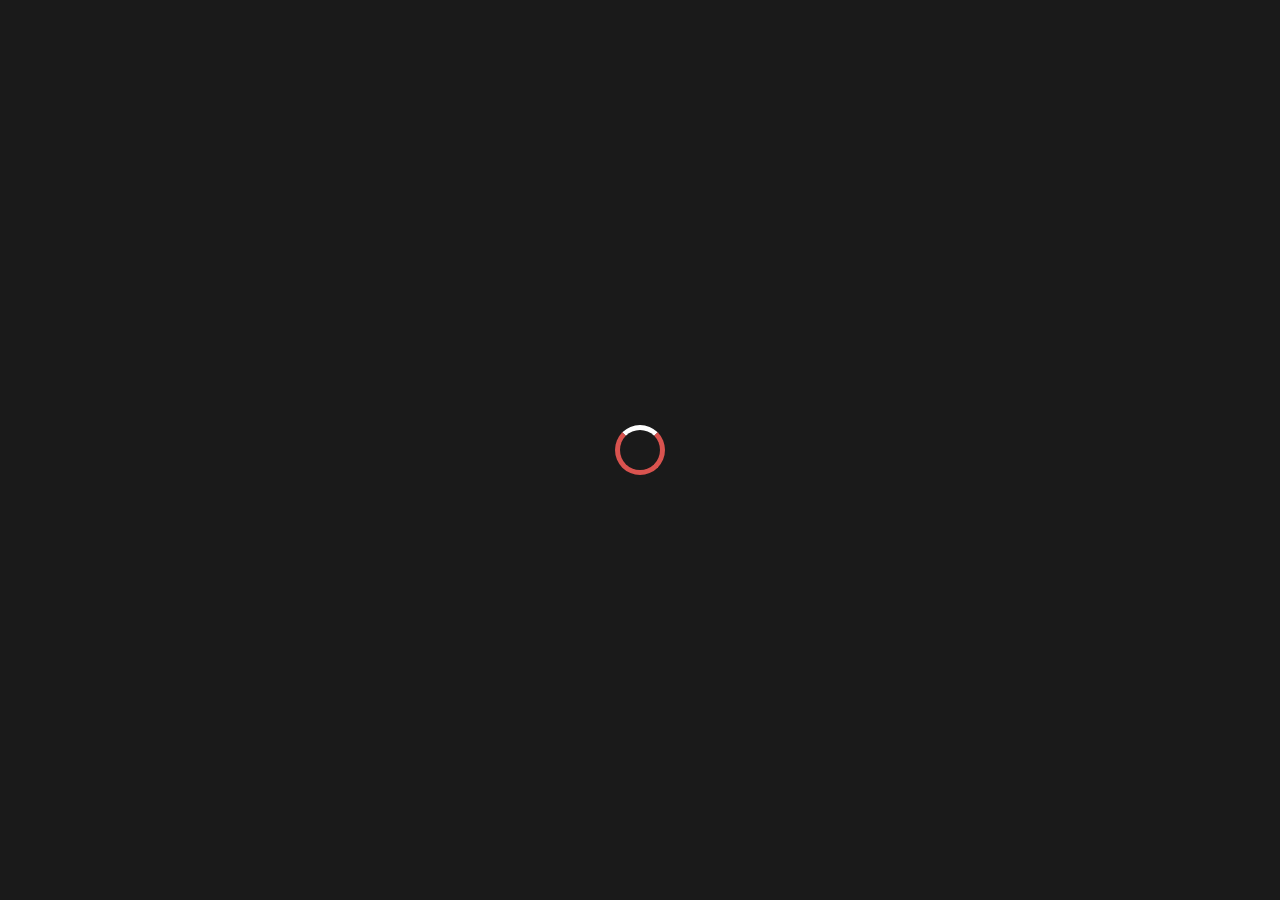
==== index.html @ 14709e7b "Industrial Warriors 1.5" ====
<!DOCTYPE html>
<html lang="pt-br">
<head>
    <meta charset="UTF-8">
    <meta name="viewport" content="width=device-width, initial-scale=1.0">
    <title>Industrial Warriors</title>
    <link rel="stylesheet" href="style.css">
    <link href="https://fonts.googleapis.com/css2?family=Roboto:wght@400;700&family=Bebas+Neue&display=swap" rel="stylesheet">
</head>
<body class="light-mode">
    <div id="loader" class="loader"></div>
    <div class="menu-lateral">
        <h1>IW</h1>
        <nav>
            <ul>
                <li><a href="sobre.html" class="botao-interativo">Sobre o Jogo</a></li>
                <li><a href="como-foi-feito.html" class="botao-interativo">Como Foi Feito</a></li>
                <li><a href="localizacao.html" class="botao-interativo">Localização</a></li>
                <li><a href="https://www.roblox.com/games/94400378201710/Industrial-Warriors" target="_blank" class="botao-jogar">Jogue Agora</a></li>
            </ul>
        </nav>
    </div>

    <main>
        <section class="intro">
            <h2>Bem-vindo ao Industrial Warriors</h2>
            <p>Prepare-se para intensas batalhas e estratégias desafiadoras no mundo de guerra imersivo que criamos!</p>
            <img src="imageteste.jpg" alt="Imagem do Inudstrial Warriors" class="imagem-principal">
        </section>
    </main>

    <footer>
        <p>&copy; 2024 IW - Jogo de Guerra no Roblox. Todos os direitos reservados.</p>
        <div class="toggle-container" onclick="toggleMode()">
            <div class="toggle-circle">
                <span class="sun-icon">☀️</span>
                <span class="moon-icon" style="display: none;">🌙</span>
            </div>
        </div>
    </footer>

    <script src="script.js"></script>
</body>
</html>
---- style.css ----
/* Reset */
* {
    margin: 0;
    padding: 0;
    box-sizing: border-box;
}
body {
    font-family: 'Roboto', sans-serif;
    color: #e0e0e0;
    background-color: #1a1a1a;
}

/* Menu Lateral */
.menu-lateral {
    width: 220px;
    position: fixed;
    top: 0;
    left: 0;
    height: 100%;
    background-color: rgba(43, 43, 43, 0.9); /* Fundo transparente */
    display: flex;
    flex-direction: column;
    align-items: center;
    padding-top: 30px;
    border-right: 3px solid #ff4c4c;
}
.menu-lateral h1 {
    font-family: 'Bebas Neue', sans-serif;
    color: #ff4c4c;
    margin-bottom: 20px;
    font-size: 2.5em;
    text-shadow: 2px 2px #000;
}
.menu-lateral nav ul {
    list-style: none;
    width: 100%;
    text-align: center;
}
.botao-interativo {
    display: block;
    color: #e0e0e0;
    text-decoration: none;
    padding: 15px 0;
    margin: 10px 0;
    border: 2px solid transparent;
    transition: background 0.3s, border-color 0.3s;
}
.botao-interativo:hover {
    background-color: #ff4c4c;
    border-color: #e0e0e0;
}

/* Botão de Jogar - Destaque */
.botao-jogar {
    display: block;
    background-color: #ff4c4c;
    color: #1a1a1a;
    text-decoration: none;
    font-weight: bold;
    padding: 15px 0;
    margin: 20px 0;
    border-radius: 8px;
    border: 2px solid #ff4c4c;
    transition: background 0.3s, color 0.3s, border-color 0.3s;
}
.botao-jogar:hover {
    background-color: #e0e0e0;
    color: #1a1a1a;
    border-color: #e0e0e0;
}

/* Estilo Principal */
main {
    margin-left: 220px;
    padding: 40px;
}
.intro {
    text-align: center;
}
.intro h2 {
    font-size: 2em;
    color: #ff4c4c;
    margin-bottom: 20px;
}
.intro p {
    font-size: 1.2em;
    line-height: 1.5;
    margin-bottom: 20px;
}
.imagem-principal {
    max-width: 90%;
    border-radius: 8px;
    transition: transform 0.3s ease;
}
.imagem-principal:hover {
    transform: scale(1.05);
}

/* Rodapé */
footer {
    background-color: rgba(43, 43, 43, 0.9); /* Fundo transparente */
    color: #a0a0a0;
    text-align: center;
    padding: 15px;
    border-top: 3px solid #ff4c4c;
}

/* Compatibilidade para Dispositivos Móveis */
@media (max-width: 768px) {
    .menu-lateral {
        width: 100%;
        height: auto;
        position: relative;
        padding: 20px;
        border-right: none;
        border-bottom: 3px solid #ff4c4c;
    }
    main {
        margin: 0;
        padding: 20px;
    }
    .botao-interativo,
    .botao-jogar {
        width: 100%;
    }
}
/* Efeito de clique */
.clicked {
    transform: scale(0.95);
    transition: transform 0.1s ease;
}

/* Reset básico */
* {
    margin: 0;
    padding: 0;
    box-sizing: border-box;
}

body {
    font-family: 'Roboto', sans-serif;
    background-color: #1a1a1a;
    color: #ffffff;
    display: flex;
    justify-content: center;
    align-items: center;
    min-height: 100vh;
    overflow-x: hidden;
    transition: background-color 0.5s, color 0.5s;
}

/* Loader */
.loader {
    position: fixed;
    top: 0; left: 0;
    width: 100%; height: 100%;
    background-color: #1a1a1a;
    z-index: 10;
    display: flex;
    justify-content: center;
    align-items: center;
}

.loader::after {
    content: "";
    width: 40px;
    height: 40px;
    border: 5px solid #d9534f;
    border-top: 5px solid #ffffff;
    border-radius: 50%;
    animation: spin 1s linear infinite;
}

@keyframes spin {
    0% { transform: rotate(0deg); }
    100% { transform: rotate(360deg); }
}

/* Modo Escuro */
.dark-mode {
    background-color: #121212;
    color: #e0e0e0;
}

.toggle-theme {
    background-color: #282828;
    color: #ffffff;
    border: none;
    padding: 10px;
    margin: 10px;
    border-radius: 5px;
    cursor: pointer;
}

/* Menu lateral com Parallax */
.menu-lateral {
    position: fixed;
    left: 0;
    top: 0;
    width: 200px;
    height: 100%;
    background-color: rgba(40, 40, 40, 0.95); /* Fundo levemente transparente */
    display: flex;
    flex-direction: column;
    align-items: center;
    padding-top: 20px;
    box-shadow: 2px 0 8px rgba(0, 0, 0, 0.5);
    transition: background 0.3s;
}

.menu-lateral h1 {
    font-family: 'Bebas Neue', sans-serif;
    font-size: 2.5em;
    color: #d9534f;
    margin-bottom: 30px;
    transition: transform 0.3s, color 0.3s;
}

.menu-lateral h1:hover {
    transform: scale(1.05);
    color: #ff6b6b;
}

.menu-lateral nav ul {
    list-style-type: none;
}

.menu-lateral nav ul li {
    margin-bottom: 20px;
}

.botao-interativo, .botao-jogar {
    text-decoration: none;
    color: #ffffff;
    font-size: 1.2em;
    padding: 10px 20px;
    border: 2px solid transparent;
    border-radius: 5px;
    transition: all 0.3s ease;
    background: rgba(40, 40, 40, 0.7);
}

.botao-interativo:hover, .botao-jogar:hover {
    border-color: #d9534f;
    background-color: rgba(217, 83, 79, 0.2);
    transform: scale(1.05);
}

.botao-interativo:active, .botao-jogar:active {
    transform: scale(0.95); /* Efeito de "pressionado" */
}

.botao-jogar {
    color: #ffffff;
    background-color: #d9534f;
    padding: 12px 24px;
    font-weight: bold;
    box-shadow: 0px 4px 6px rgba(0, 0, 0, 0.2);
}

.botao-jogar:hover {
    background-color: #c9302c;
}

/* Fade-in */
.fade-in {
    opacity: 0;
    animation: fadeIn 1s ease-in forwards;
}

@keyframes fadeIn {
    from { opacity: 0; }
    to { opacity: 1; }
}

@keyframes fadeOut {
    from { opacity: 1; }
    to { opacity: 0; }
}

/* Conteúdo principal */
main {
    margin-left: 220px;
    padding: 20px;
}

.intro {
    max-width: 800px;
    text-align: center;
    margin: 0 auto;
    padding: 20px;
    background-color: rgba(255, 255, 255, 0.1);
    border-radius: 10px;
    box-shadow: 0 4px 8px rgba(0, 0, 0, 0.3);
    transition: background-color 0.3s;
}

.intro:hover {
    background-color: rgba(255, 255, 255, 0.15);
}

.intro h2 {
    font-size: 2.5em;
    margin-bottom: 10px;
    color: #d9534f;
}

.intro p {
    font-size: 1.2em;
    margin-bottom: 20px;
}

.imagem-principal {
    width: 100%;
    max-width: 600px;
    border-radius: 10px;
    box-shadow: 0 4px 8px rgba(0, 0, 0, 0.2);
}
/* Estilo para o corpo */
body {
    display: flex;
    flex-direction: column;
    justify-content: space-between;
    height: 100vh;
    margin: 0;
    font-family: Arial, sans-serif;
    transition: background-color 0.5s, color 0.5s;
}

/* Modo Claro */
body.light-mode {
    background-color: #f0f0f0;
    color: #333;
}

/* Modo Escuro */
body.dark-mode {
    background-color: #333;
    color: #f0f0f0;
}

/* Contêiner do botão */
.toggle-container {
    width: 80px;
    height: 40px;
    background-color: #f0f0f0;
    border-radius: 20px;
    display: flex;
    align-items: center;
    padding: 5px;
    cursor: pointer;
    position: relative;
    transition: background-color 0.5s;
}

/* Estilos do modo escuro */
body.dark-mode .toggle-container {
    background-color: #333;
}

/* Botão do modo claro */
.toggle-circle {
    width: 30px;
    height: 30px;
    background-color: #fff;
    border-radius: 50%;
    display: flex;
    align-items: center;
    justify-content: center;
    transition: transform 0.5s, background-color 0.5s;
}

/* Ícones */
.sun-icon, .moon-icon {
    font-size: 18px;
    color: inherit; /* Usar a cor padrão do modo */
    pointer-events: none; /* Prevenir interações no ícone */
}

/* Exibir o ícone do sol no modo claro */
body.light-mode .sun-icon {
    display: block;
    color: #FFA500; /* Cor laranja para o sol */
}

/* Exibir o ícone da lua no modo escuro */
body.dark-mode .moon-icon {
    display: block;
    color: #FFD700; /* Cor amarela para a lua */
}

/* Posicionamento do círculo para modos */
.light-mode .toggle-circle {
    transform: translateX(0);
}

.dark-mode .toggle-circle {
    transform: translateX(40px);
}

/* Estilos para o footer */
footer {
    display: flex;
    justify-content: center;
    align-items: center;
    padding: 20px;
    background-color: #222;
}

footer .toggle-container {
    margin-top: 10px;
}
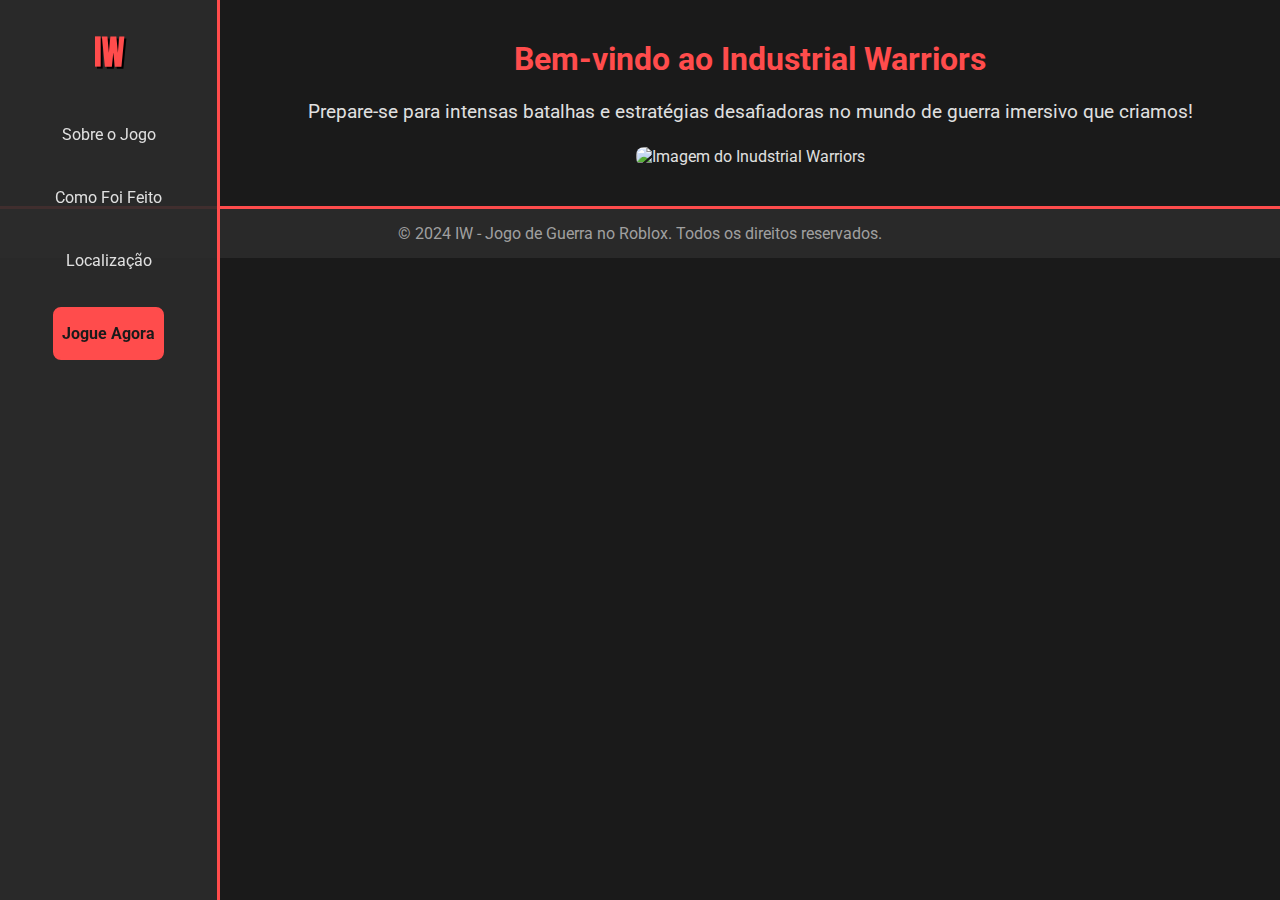
==== commit 9b619333: "Industrial Warriors 1.7" ====
--- a/index.html
+++ b/index.html
@@ -7,8 +7,7 @@
     <link rel="stylesheet" href="style.css">
     <link href="https://fonts.googleapis.com/css2?family=Roboto:wght@400;700&family=Bebas+Neue&display=swap" rel="stylesheet">
 </head>
-<body class="light-mode">
-    <div id="loader" class="loader"></div>
+<body>
     <div class="menu-lateral">
         <h1>IW</h1>
         <nav>
@@ -25,18 +24,12 @@
         <section class="intro">
             <h2>Bem-vindo ao Industrial Warriors</h2>
             <p>Prepare-se para intensas batalhas e estratégias desafiadoras no mundo de guerra imersivo que criamos!</p>
-            <img src="imageteste.jpg" alt="Imagem do Inudstrial Warriors" class="imagem-principal">
+            <img src="imagemteste.jpg" alt="Imagem do Inudstrial Warriors" class="imagem-principal">
         </section>
     </main>
 
     <footer>
         <p>&copy; 2024 IW - Jogo de Guerra no Roblox. Todos os direitos reservados.</p>
-        <div class="toggle-container" onclick="toggleMode()">
-            <div class="toggle-circle">
-                <span class="sun-icon">☀️</span>
-                <span class="moon-icon" style="display: none;">🌙</span>
-            </div>
-        </div>
     </footer>
 
     <script src="script.js"></script>
--- a/style.css
+++ b/style.css
@@ -128,285 +128,4 @@
 .clicked {
     transform: scale(0.95);
     transition: transform 0.1s ease;
-}
-
-/* Reset básico */
-* {
-    margin: 0;
-    padding: 0;
-    box-sizing: border-box;
-}
-
-body {
-    font-family: 'Roboto', sans-serif;
-    background-color: #1a1a1a;
-    color: #ffffff;
-    display: flex;
-    justify-content: center;
-    align-items: center;
-    min-height: 100vh;
-    overflow-x: hidden;
-    transition: background-color 0.5s, color 0.5s;
-}
-
-/* Loader */
-.loader {
-    position: fixed;
-    top: 0; left: 0;
-    width: 100%; height: 100%;
-    background-color: #1a1a1a;
-    z-index: 10;
-    display: flex;
-    justify-content: center;
-    align-items: center;
-}
-
-.loader::after {
-    content: "";
-    width: 40px;
-    height: 40px;
-    border: 5px solid #d9534f;
-    border-top: 5px solid #ffffff;
-    border-radius: 50%;
-    animation: spin 1s linear infinite;
-}
-
-@keyframes spin {
-    0% { transform: rotate(0deg); }
-    100% { transform: rotate(360deg); }
-}
-
-/* Modo Escuro */
-.dark-mode {
-    background-color: #121212;
-    color: #e0e0e0;
-}
-
-.toggle-theme {
-    background-color: #282828;
-    color: #ffffff;
-    border: none;
-    padding: 10px;
-    margin: 10px;
-    border-radius: 5px;
-    cursor: pointer;
-}
-
-/* Menu lateral com Parallax */
-.menu-lateral {
-    position: fixed;
-    left: 0;
-    top: 0;
-    width: 200px;
-    height: 100%;
-    background-color: rgba(40, 40, 40, 0.95); /* Fundo levemente transparente */
-    display: flex;
-    flex-direction: column;
-    align-items: center;
-    padding-top: 20px;
-    box-shadow: 2px 0 8px rgba(0, 0, 0, 0.5);
-    transition: background 0.3s;
-}
-
-.menu-lateral h1 {
-    font-family: 'Bebas Neue', sans-serif;
-    font-size: 2.5em;
-    color: #d9534f;
-    margin-bottom: 30px;
-    transition: transform 0.3s, color 0.3s;
-}
-
-.menu-lateral h1:hover {
-    transform: scale(1.05);
-    color: #ff6b6b;
-}
-
-.menu-lateral nav ul {
-    list-style-type: none;
-}
-
-.menu-lateral nav ul li {
-    margin-bottom: 20px;
-}
-
-.botao-interativo, .botao-jogar {
-    text-decoration: none;
-    color: #ffffff;
-    font-size: 1.2em;
-    padding: 10px 20px;
-    border: 2px solid transparent;
-    border-radius: 5px;
-    transition: all 0.3s ease;
-    background: rgba(40, 40, 40, 0.7);
-}
-
-.botao-interativo:hover, .botao-jogar:hover {
-    border-color: #d9534f;
-    background-color: rgba(217, 83, 79, 0.2);
-    transform: scale(1.05);
-}
-
-.botao-interativo:active, .botao-jogar:active {
-    transform: scale(0.95); /* Efeito de "pressionado" */
-}
-
-.botao-jogar {
-    color: #ffffff;
-    background-color: #d9534f;
-    padding: 12px 24px;
-    font-weight: bold;
-    box-shadow: 0px 4px 6px rgba(0, 0, 0, 0.2);
-}
-
-.botao-jogar:hover {
-    background-color: #c9302c;
-}
-
-/* Fade-in */
-.fade-in {
-    opacity: 0;
-    animation: fadeIn 1s ease-in forwards;
-}
-
-@keyframes fadeIn {
-    from { opacity: 0; }
-    to { opacity: 1; }
-}
-
-@keyframes fadeOut {
-    from { opacity: 1; }
-    to { opacity: 0; }
-}
-
-/* Conteúdo principal */
-main {
-    margin-left: 220px;
-    padding: 20px;
-}
-
-.intro {
-    max-width: 800px;
-    text-align: center;
-    margin: 0 auto;
-    padding: 20px;
-    background-color: rgba(255, 255, 255, 0.1);
-    border-radius: 10px;
-    box-shadow: 0 4px 8px rgba(0, 0, 0, 0.3);
-    transition: background-color 0.3s;
-}
-
-.intro:hover {
-    background-color: rgba(255, 255, 255, 0.15);
-}
-
-.intro h2 {
-    font-size: 2.5em;
-    margin-bottom: 10px;
-    color: #d9534f;
-}
-
-.intro p {
-    font-size: 1.2em;
-    margin-bottom: 20px;
-}
-
-.imagem-principal {
-    width: 100%;
-    max-width: 600px;
-    border-radius: 10px;
-    box-shadow: 0 4px 8px rgba(0, 0, 0, 0.2);
-}
-/* Estilo para o corpo */
-body {
-    display: flex;
-    flex-direction: column;
-    justify-content: space-between;
-    height: 100vh;
-    margin: 0;
-    font-family: Arial, sans-serif;
-    transition: background-color 0.5s, color 0.5s;
-}
-
-/* Modo Claro */
-body.light-mode {
-    background-color: #f0f0f0;
-    color: #333;
-}
-
-/* Modo Escuro */
-body.dark-mode {
-    background-color: #333;
-    color: #f0f0f0;
-}
-
-/* Contêiner do botão */
-.toggle-container {
-    width: 80px;
-    height: 40px;
-    background-color: #f0f0f0;
-    border-radius: 20px;
-    display: flex;
-    align-items: center;
-    padding: 5px;
-    cursor: pointer;
-    position: relative;
-    transition: background-color 0.5s;
-}
-
-/* Estilos do modo escuro */
-body.dark-mode .toggle-container {
-    background-color: #333;
-}
-
-/* Botão do modo claro */
-.toggle-circle {
-    width: 30px;
-    height: 30px;
-    background-color: #fff;
-    border-radius: 50%;
-    display: flex;
-    align-items: center;
-    justify-content: center;
-    transition: transform 0.5s, background-color 0.5s;
-}
-
-/* Ícones */
-.sun-icon, .moon-icon {
-    font-size: 18px;
-    color: inherit; /* Usar a cor padrão do modo */
-    pointer-events: none; /* Prevenir interações no ícone */
-}
-
-/* Exibir o ícone do sol no modo claro */
-body.light-mode .sun-icon {
-    display: block;
-    color: #FFA500; /* Cor laranja para o sol */
-}
-
-/* Exibir o ícone da lua no modo escuro */
-body.dark-mode .moon-icon {
-    display: block;
-    color: #FFD700; /* Cor amarela para a lua */
-}
-
-/* Posicionamento do círculo para modos */
-.light-mode .toggle-circle {
-    transform: translateX(0);
-}
-
-.dark-mode .toggle-circle {
-    transform: translateX(40px);
-}
-
-/* Estilos para o footer */
-footer {
-    display: flex;
-    justify-content: center;
-    align-items: center;
-    padding: 20px;
-    background-color: #222;
-}
-
-footer .toggle-container {
-    margin-top: 10px;
 }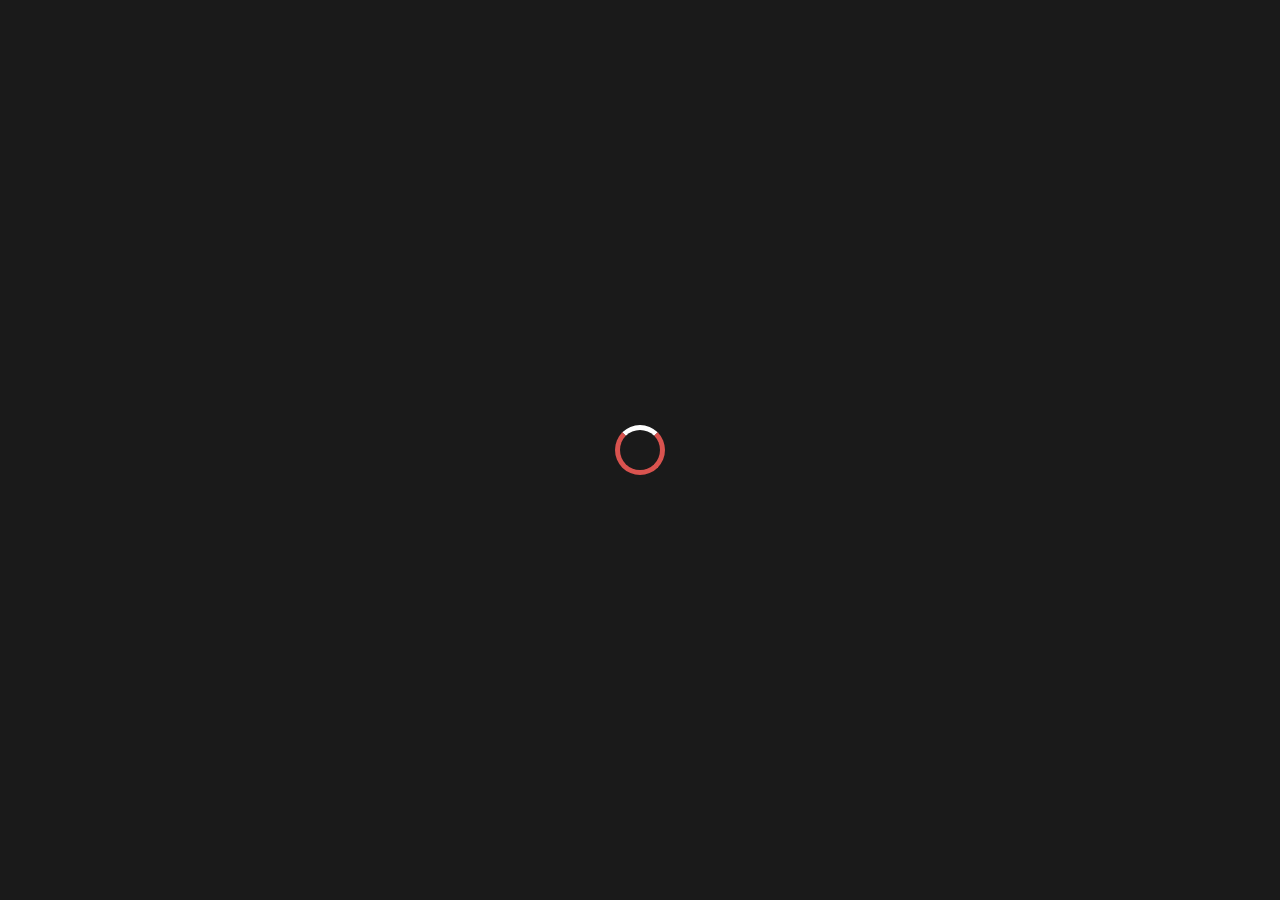
==== commit c90ccd9a: "Industrial Warriors 1.7" ====
--- a/index.html
+++ b/index.html
@@ -7,7 +7,8 @@
     <link rel="stylesheet" href="style.css">
     <link href="https://fonts.googleapis.com/css2?family=Roboto:wght@400;700&family=Bebas+Neue&display=swap" rel="stylesheet">
 </head>
-<body>
+<body class="light-mode">
+    <div id="loader" class="loader"></div>
     <div class="menu-lateral">
         <h1>IW</h1>
         <nav>
@@ -24,12 +25,17 @@
         <section class="intro">
             <h2>Bem-vindo ao Industrial Warriors</h2>
             <p>Prepare-se para intensas batalhas e estratégias desafiadoras no mundo de guerra imersivo que criamos!</p>
-            <img src="imagemteste.jpg" alt="Imagem do Inudstrial Warriors" class="imagem-principal">
+            <img src="imageteste.jpg" alt="Imagem do Inudstrial Warriors" class="imagem-principal">
+            <button id="toggle-button">
+                🌙 Mudar para Modo Claro
         </section>
     </main>
 
     <footer>
         <p>&copy; 2024 IW - Jogo de Guerra no Roblox. Todos os direitos reservados.</p>
+        <div class="toggle-container" onclick="toggleMode()">
+            </div>
+        </div>
     </footer>
 
     <script src="script.js"></script>
--- a/style.css
+++ b/style.css
@@ -128,4 +128,268 @@
 .clicked {
     transform: scale(0.95);
     transition: transform 0.1s ease;
+}
+
+/* Reset básico */
+* {
+    margin: 0;
+    padding: 0;
+    box-sizing: border-box;
+}
+
+body {
+    font-family: 'Roboto', sans-serif;
+    background-color: #1a1a1a;
+    color: #ffffff;
+    display: flex;
+    justify-content: center;
+    align-items: center;
+    min-height: 100vh;
+    overflow-x: hidden;
+    transition: background-color 0.5s, color 0.5s;
+}
+
+/* Loader */
+.loader {
+    position: fixed;
+    top: 0; left: 0;
+    width: 100%; height: 100%;
+    background-color: #1a1a1a;
+    z-index: 10;
+    display: flex;
+    justify-content: center;
+    align-items: center;
+}
+
+.loader::after {
+    content: "";
+    width: 40px;
+    height: 40px;
+    border: 5px solid #d9534f;
+    border-top: 5px solid #ffffff;
+    border-radius: 50%;
+    animation: spin 1s linear infinite;
+}
+
+@keyframes spin {
+    0% { transform: rotate(0deg); }
+    100% { transform: rotate(360deg); }
+}
+
+/* Modo Escuro */
+.dark-mode {
+    background-color: #121212;
+    color: #e0e0e0;
+}
+
+.toggle-theme {
+    background-color: #282828;
+    color: #ffffff;
+    border: none;
+    padding: 10px;
+    margin: 10px;
+    border-radius: 5px;
+    cursor: pointer;
+}
+
+/* Menu lateral com Parallax */
+.menu-lateral {
+    position: fixed;
+    left: 0;
+    top: 0;
+    width: 200px;
+    height: 100%;
+    background-color: rgba(40, 40, 40, 0.95); /* Fundo levemente transparente */
+    display: flex;
+    flex-direction: column;
+    align-items: center;
+    padding-top: 20px;
+    box-shadow: 2px 0 8px rgba(0, 0, 0, 0.5);
+    transition: background 0.3s;
+}
+
+.menu-lateral h1 {
+    font-family: 'Bebas Neue', sans-serif;
+    font-size: 2.5em;
+    color: #d9534f;
+    margin-bottom: 30px;
+    transition: transform 0.3s, color 0.3s;
+}
+
+.menu-lateral h1:hover {
+    transform: scale(1.05);
+    color: #ff6b6b;
+}
+
+.menu-lateral nav ul {
+    list-style-type: none;
+}
+
+.menu-lateral nav ul li {
+    margin-bottom: 20px;
+}
+
+.botao-interativo, .botao-jogar {
+    text-decoration: none;
+    color: #ffffff;
+    font-size: 1.2em;
+    padding: 10px 20px;
+    border: 2px solid transparent;
+    border-radius: 5px;
+    transition: all 0.3s ease;
+    background: rgba(40, 40, 40, 0.7);
+}
+
+.botao-interativo:hover, .botao-jogar:hover {
+    border-color: #d9534f;
+    background-color: rgba(217, 83, 79, 0.2);
+    transform: scale(1.05);
+}
+
+.botao-interativo:active, .botao-jogar:active {
+    transform: scale(0.95); /* Efeito de "pressionado" */
+}
+
+.botao-jogar {
+    color: #ffffff;
+    background-color: #d9534f;
+    padding: 12px 24px;
+    font-weight: bold;
+    box-shadow: 0px 4px 6px rgba(0, 0, 0, 0.2);
+}
+
+.botao-jogar:hover {
+    background-color: #c9302c;
+}
+
+/* Fade-in */
+.fade-in {
+    opacity: 0;
+    animation: fadeIn 1s ease-in forwards;
+}
+
+@keyframes fadeIn {
+    from { opacity: 0; }
+    to { opacity: 1; }
+}
+
+@keyframes fadeOut {
+    from { opacity: 1; }
+    to { opacity: 0; }
+}
+
+/* Conteúdo principal */
+main {
+    margin-left: 220px;
+    padding: 20px;
+}
+
+.intro {
+    max-width: 800px;
+    text-align: center;
+    margin: 0 auto;
+    padding: 20px;
+    background-color: rgba(255, 255, 255, 0.1);
+    border-radius: 10px;
+    box-shadow: 0 4px 8px rgba(0, 0, 0, 0.3);
+    transition: background-color 0.3s;
+}
+
+.intro:hover {
+    background-color: rgba(255, 255, 255, 0.15);
+}
+
+.intro h2 {
+    font-size: 2.5em;
+    margin-bottom: 10px;
+    color: #d9534f;
+}
+
+.intro p {
+    font-size: 1.2em;
+    margin-bottom: 20px;
+}
+
+.imagem-principal {
+    width: 100%;
+    max-width: 600px;
+    border-radius: 10px;
+    box-shadow: 0 4px 8px rgba(0, 0, 0, 0.2);
+}
+/* Estilo para o corpo */
+body {
+    display: flex;
+    flex-direction: column;
+    justify-content: space-between;
+    height: 100vh;
+    margin: 0;
+    font-family: Arial, sans-serif;
+    transition: background-color 0.5s, color 0.5s;
+}
+body {
+    margin: 0;
+    padding: 20px;
+    transition: background-color 0.3s, color 0.3s;
+    background-color: #222; /* Cor de fundo escuro */
+    color: #fff; /* Cor do texto claro */
+}
+
+.container {
+    text-align: center;
+}
+
+button {
+    padding: 12px 24px;
+    border: none;
+    border-radius: 25px; /* Bordas arredondadas */
+    cursor: pointer;
+    font-size: 16px;
+    font-weight: bold;
+    color: #fff;
+    background-color: #555; /* Cor de fundo do botão */
+    transition: background-color 0.3s, transform 0.3s;
+    outline: none; /* Remove o contorno padrão */
+}
+
+/* Efeito de hover */
+button:hover {
+    background-color: #777; /* Cor de fundo ao passar o mouse */
+    transform: scale(1.05); /* Aumenta ligeiramente o botão */
+}
+
+/* Efeito ao pressionar o botão */
+button:active {
+    background-color: #333; /* Cor de fundo ao pressionar */
+    transform: scale(0.95); /* Diminui ligeiramente o botão */
+}
+
+/* Estilos para o modo claro */
+body.light-mode {
+    background-color: #fff; /* Cor de fundo clara */
+    color: #222; /* Cor do texto escuro */
+}
+
+body.light-mode button {
+    background-color: #007bff; /* Cor de fundo do botão no modo claro */
+    color: #fff;
+}
+
+body.light-mode button:hover {
+    background-color: #0056b3; /* Cor de fundo ao passar o mouse no modo claro */
+}
+
+/* Estilos para o footer */
+footer {
+    margin-top: 20px;
+    padding: 10px;
+    text-align: center;
+    background-color: #444; /* Cor de fundo do footer escuro */
+    color: #fff; /* Cor do texto do footer */
+    transition: background-color 0.3s, color 0.3s;
+}
+
+/* Estilos para o footer no modo claro */
+body.light-mode footer {
+    background-color: #f8f9fa; /* Cor de fundo clara do footer */
+    color: #222; /* Cor do texto escuro do footer */
 }